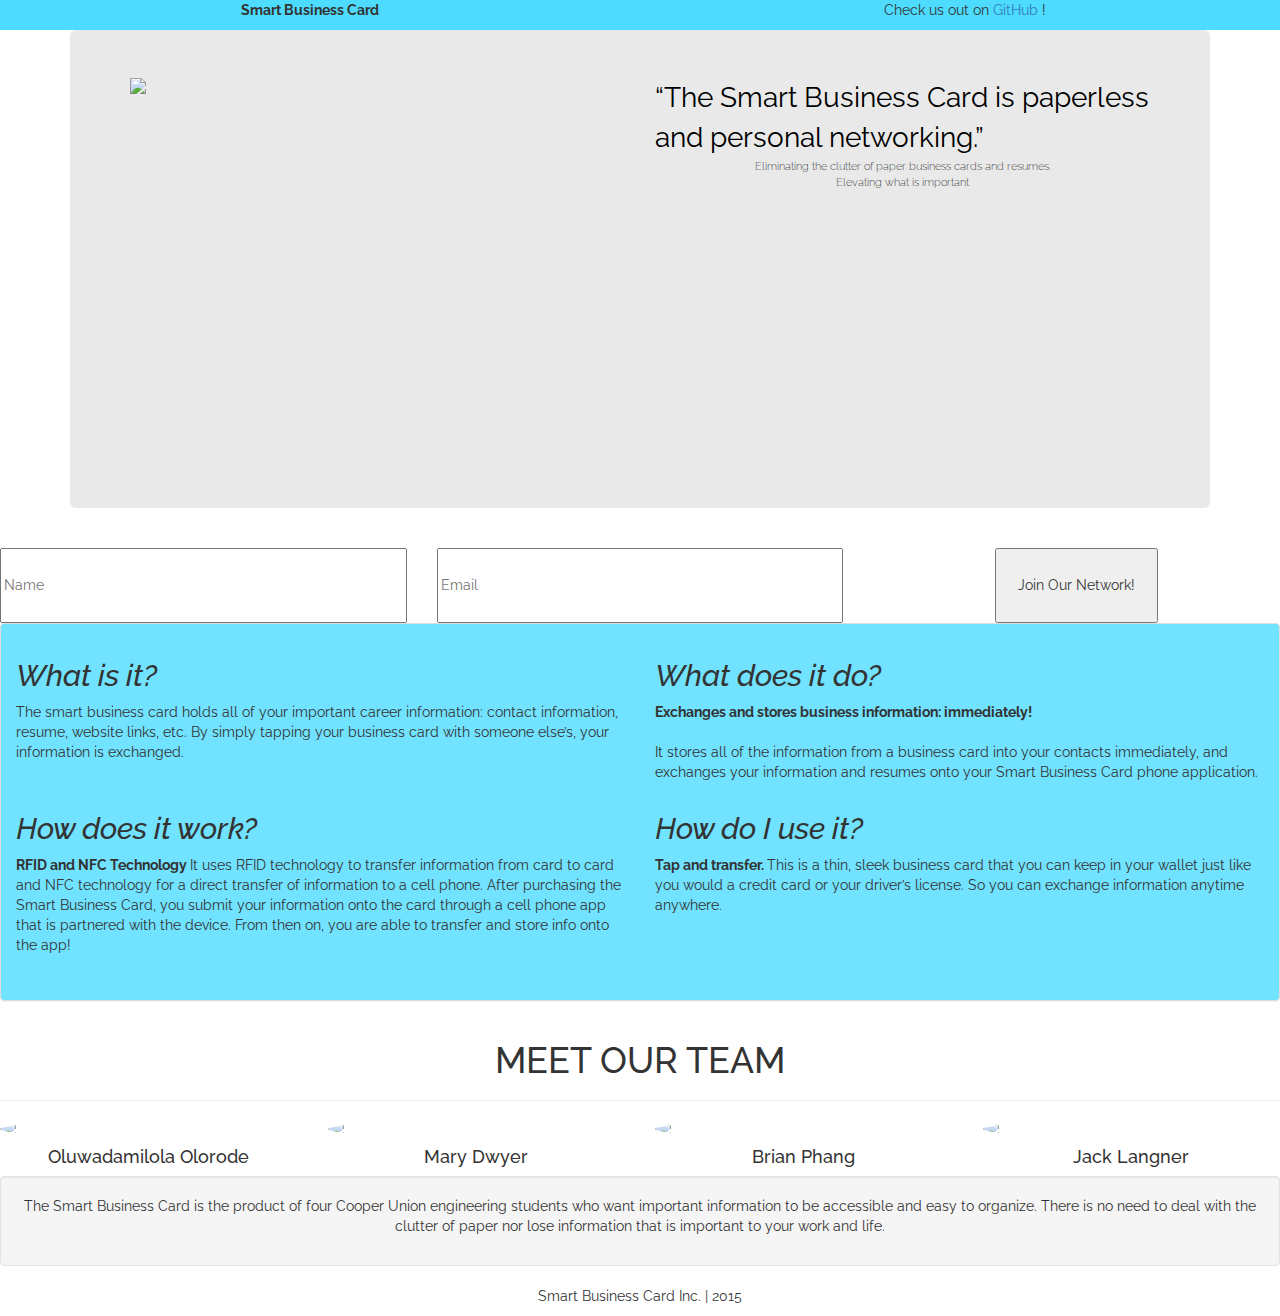
==== index.html @ 820a7de4 "Update index.html" ====
<html lang="en-US">
  <head>
    <meta charset="UTF-8">
    <meta name="author" content="Oluwadamilola Olorode">
    <meta name="viewport" content="width=device-width, initial-scale=1">
    <link href="http://maxcdn.bootstrapcdn.com/bootstrap/3.3.5/css/bootstrap.min.css" rel="stylesheet"/>
    <link href="style.css" rel="stylesheet" type="text/css" />
    <link href='https://fonts.googleapis.com/css?family=Raleway' rel='stylesheet' type='text/css'/>
    <script src="https://ajax.googleapis.com/ajax/libs/jquery/1.11.3/jquery.min.js"></script>
    <script src="//cdnjs.cloudflare.com/ajax/libs/headroom/0.7.0/headroom.js"></script>
    <script src="//cdnjs.cloudflare.com/ajax/libs/headroom/0.7.0/jQuery.headroom.js"></script>
    <script src="smartScript.js"></script>
    <title>Smart Business Card</title>
  </head>
  <body>
    <nav class="headroom">
      <div class="row">
        <div class="col-md-6">
          <ul class="list-unstyled list-inline">
            <li class="text-left">
              <strong>
                Smart Business Card
              </strong>
            </li>
          </ul>
        </div>
        <div class="col-md-6">
          <ul class="list-unstyled list-inline">
            <li class="text-right">Check us out on 
              <a href="https://github.com/TrainTracking/TrainTracked/tree/Smart-Business-Card" target="__blank">
                GitHub
              </a>!
            </li>
          </ul>
        </div>
      </div>
    </nav>
    <div class="container">
      <div class="jumbotron" style="color: black">
        <div class="row" id="first-glance">
          <div class="col-md-6">
            <img class="img-responsive" src="http://i.imgur.com/aGL38t3.jpg" />
          </div>
          <div class="col-md-6">
            <q style="font-size: 2em" class="text-center">The Smart Business Card is paperless and personal networking.</q>
            <p style="font-size: 0.8em" class="text-center">Eliminating the clutter of paper business cards and resumes. 
              <br/>Elevating what is important</p>
          </div>
        </div>
      </div>
    </div>
    <div class="row">
      <form action="https://getsimpleform.com/messages?form_api_token=d225b4805ba79821c24e5342421f777a" method="post">
        <ul class="list-unstyled">
          <div class="col-md-4">
            <li class="text-center">
              <input type='text' name='Name' placeholder="Name" class="input-element text-left" />
            </li>
          </div>
          <div class="col-md-4">
            <li class="text-center">
              <input type='text' name='Email' placeholder="Email" class="input-element text-left" />
            </li>
          </div>
          <div class="col-md-4">
            <li class="text-center">
              <input type='submit' value='Join Our Network!' id="button" />
            </li>
          </div>
        </ul>
      </form>
    </div>
    <div class="panel panel-default">
      <div class="panel-body">
        <div class="row">
          <div class="col-md-6">
            <h2>
              <em>
                What is it?
              </em>
            </h2>
            <p>
              The smart business card holds all of your important career information: 
              contact information, resume, website links, etc. 
              By simply tapping your business card with someone else’s, your information is exchanged.
            </p>
          </div>
          <div class="col-md-6">
            <h2>
              <em>
                What does it do?
              </em>
            </h2>
            <p>
              <b>
                Exchanges and stores business information: immediately!
                <br/>
                <br/>
              </b>
              It stores all of the information from a business card into your contacts immediately, 
              and exchanges your information and resumes onto your Smart Business Card phone application. 
            </p>
          </div>
        </div>
        <div class="row">
          <div class="col-md-6">
            <h2>
                <em>
                  How does it work?
                </em>
              </h2>
              <p>
                <b>
                  RFID and NFC Technology
                </b>
                It uses RFID technology to transfer information from card to card and NFC technology 
                for a direct transfer of information to a cell phone. 
                After purchasing the Smart Business Card, you submit your information 
                onto the card through a cell phone app that is partnered with the device. 
                From then on, you are able to transfer and store info onto the app!
                <br/>
                <br/>
              </p>
          </div>
          <div class="col-md-6">
            <h2>
              <em>
                How do I use it?
              </em>
            </h2>
            <p>
              <b>
                Tap and transfer.  
              </b>
              This is a thin, sleek business card that you can keep in your wallet 
              just like you would a credit card or your driver’s license. 
              So you can exchange information anytime anywhere.
              <br/>
              <br/>
            </p>
          </div>
        </div>
      </div>
    </div>
    <div class="page-header">
      <h1 class="text-center">
        MEET OUR TEAM
      </h1>
    </div>
    <div class="row">
      <div class="col-md-3">
        <img src="http://i.imgur.com/rRNECVo.jpg" class="img-circle img-responsive"/>
        <h4 class="text-center">
          Oluwadamilola Olorode
        </h4>
      </div>
      <div class="col-md-3">
        <img src="http://i.imgur.com/d4moob6.jpg" class="img-circle img-responsive"/>
        <h4 class="text-center">
          Mary Dwyer
        </h4>  
      </div>
      <div class="col-md-3">
        <img src="http://i.imgur.com/tUwuzEL.jpg" class="img-circle img-responsive"/>
        <h4 class="text-center">
          Brian Phang
        </h4>   
      </div>
      <div class="col-md-3">
        <img src="http://i.imgur.com/Q35PEyS.jpg" class="img-circle img-responsive"/>
        <h4 class="text-center">
          Jack Langner
        </h4>   
      </div>
    </div>
    <div class="well">
      <p class="text-center">
        The Smart Business Card is the product of four Cooper Union engineering students 
        who want important information to be accessible and easy to organize. 
        There is no need to deal with the clutter of paper nor lose information that is important to your work and life. 
      </p>
    </div>
    <footer>
      <p class="text-center">
        Smart Business Card Inc. | 2015
      </p>
    </footer>
  </body>
</html>
---- style.css ----
* {
  font-family: 'Raleway', sans-serif;
}

nav {
  background-color: #4DDBFF;
  text-align: center;
}

a {
  text-decoration: none;
}

a:hover {
  font-size: 110%;
  text-decoration: none;
}

a:visited {
  color: black;
  text-decoration: none;
}

body {
  background-color: #FFF;
  background-size: cover;
}

.jumbotron q {
  text-align: center;
}

#button {
  position: relative;
  height: 8.333333333333333%;
  width: 40%;  
}

#first-glance {
  padding-bottom: 25%;
}

.input-element {
  position: relative;
  height: 8.333333333333333%;
  width: 100%;
}

.jumbotron {
  background-color: rgba(228 , 228 , 228 , 0.8);
}

.panel {
  background-color: rgba(77 , 219 , 255 , 0.8);
}

.headroom {
  transition: transform 200ms linear;
}

.headroom--pinned {
  transform: translateY(0%);
}

.headroom--unpinned {
  transform: translateY(-100%);
}
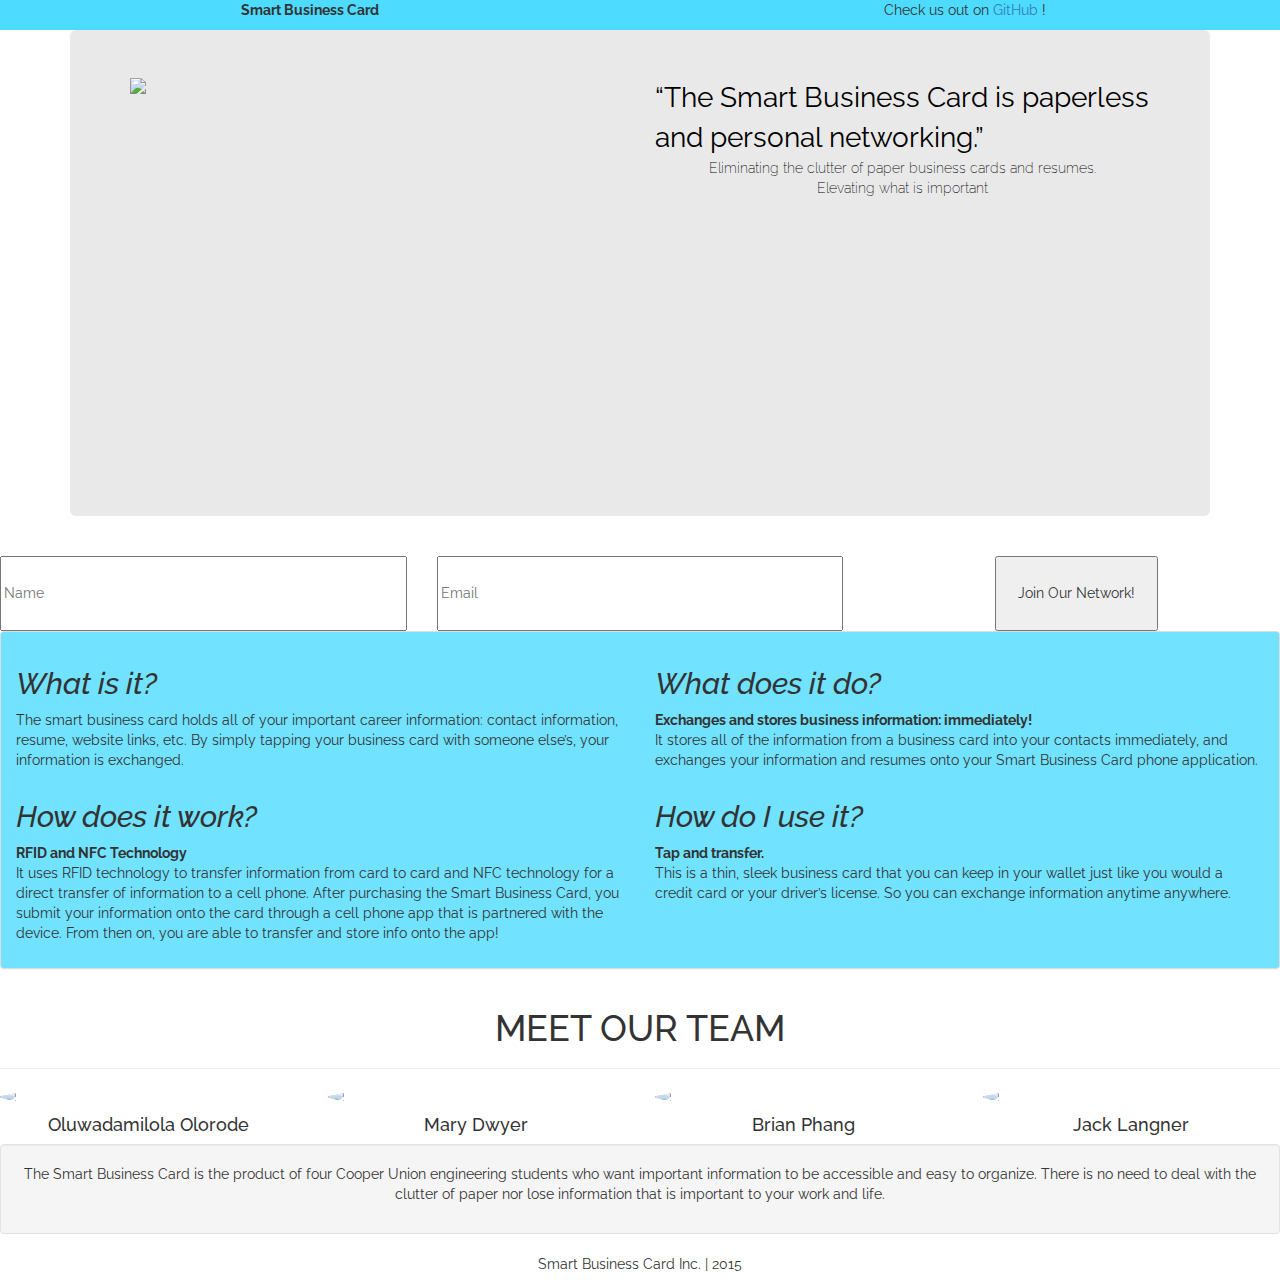
==== commit e1380cd6: "Update index.html" ====
--- a/index.html
+++ b/index.html
@@ -43,7 +43,7 @@
           </div>
           <div class="col-md-6">
             <q style="font-size: 2em" class="text-center">The Smart Business Card is paperless and personal networking.</q>
-            <p style="font-size: 0.8em" class="text-center">Eliminating the clutter of paper business cards and resumes. 
+            <p style="font-size: 1em" class="text-center">Eliminating the clutter of paper business cards and resumes. 
               <br/>Elevating what is important</p>
           </div>
         </div>
@@ -95,7 +95,6 @@
               <b>
                 Exchanges and stores business information: immediately!
                 <br/>
-                <br/>
               </b>
               It stores all of the information from a business card into your contacts immediately, 
               and exchanges your information and resumes onto your Smart Business Card phone application. 
@@ -112,14 +111,13 @@
               <p>
                 <b>
                   RFID and NFC Technology
+                  <br/>
                 </b>
                 It uses RFID technology to transfer information from card to card and NFC technology 
                 for a direct transfer of information to a cell phone. 
                 After purchasing the Smart Business Card, you submit your information 
                 onto the card through a cell phone app that is partnered with the device. 
                 From then on, you are able to transfer and store info onto the app!
-                <br/>
-                <br/>
               </p>
           </div>
           <div class="col-md-6">
@@ -130,13 +128,12 @@
             </h2>
             <p>
               <b>
-                Tap and transfer.  
+                Tap and transfer.
+                <br/>
               </b>
               This is a thin, sleek business card that you can keep in your wallet 
               just like you would a credit card or your driver’s license. 
               So you can exchange information anytime anywhere.
-              <br/>
-              <br/>
             </p>
           </div>
         </div>
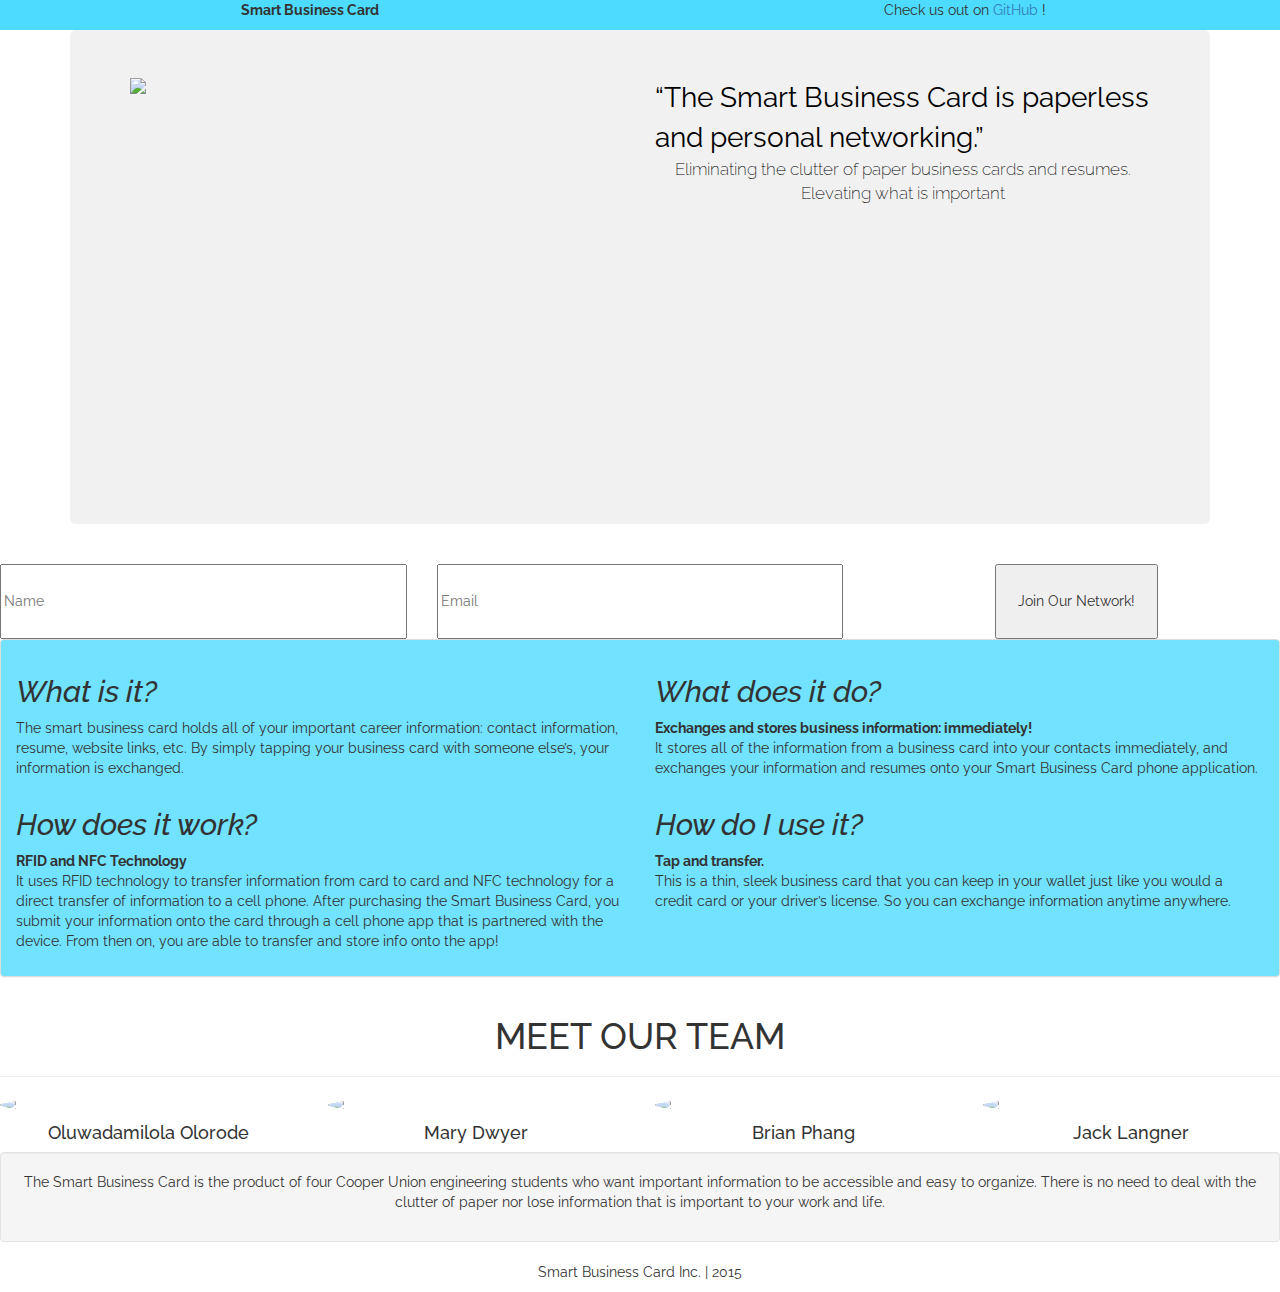
==== commit 1614a374: "Update index.html" ====
--- a/index.html
+++ b/index.html
@@ -43,7 +43,7 @@
           </div>
           <div class="col-md-6">
             <q style="font-size: 2em" class="text-center">The Smart Business Card is paperless and personal networking.</q>
-            <p style="font-size: 1em" class="text-center">Eliminating the clutter of paper business cards and resumes. 
+            <p style="font-size: 1.2em" class="text-center">Eliminating the clutter of paper business cards and resumes. 
               <br/>Elevating what is important</p>
           </div>
         </div>
--- a/style.css
+++ b/style.css
@@ -46,8 +46,13 @@
   width: 100%;
 }
 
+.container {
+  background: url("https://static.pexels.com/photos/1998/sea-landscape-mountains-nature.jpg") no-repeat center center fixed; 
+  background-size: cover;  
+}
+
 .jumbotron {
-  background-color: rgba(228 , 228 , 228 , 0.8);
+  background-color: rgba(228 , 228 , 228 , 0.5);
 }
 
 .panel {
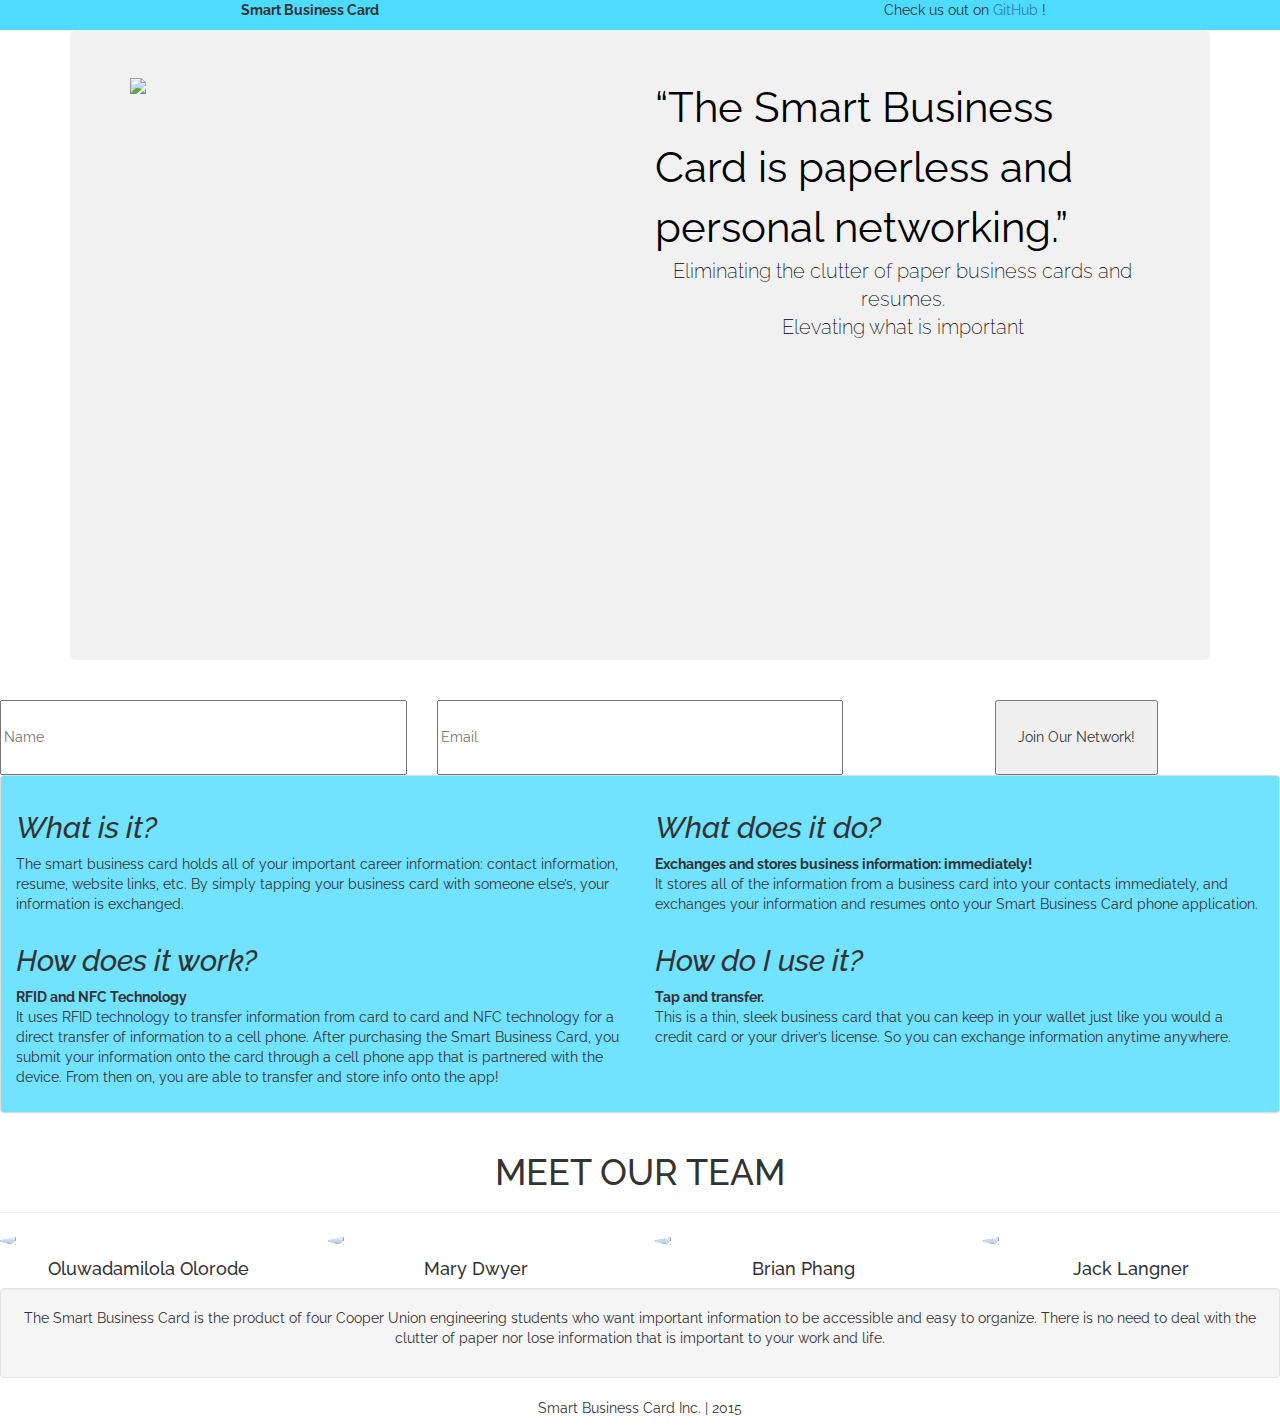
==== commit c0f38fa5: "Update index.html" ====
--- a/index.html
+++ b/index.html
@@ -42,8 +42,8 @@
             <img class="img-responsive" src="http://i.imgur.com/aGL38t3.jpg" />
           </div>
           <div class="col-md-6">
-            <q style="font-size: 2em" class="text-center">The Smart Business Card is paperless and personal networking.</q>
-            <p style="font-size: 1.2em" class="text-center">Eliminating the clutter of paper business cards and resumes. 
+            <q style="font-size: 3em" class="text-center">The Smart Business Card is paperless and personal networking.</q>
+            <p style="font-size: 1.4em" class="text-center">Eliminating the clutter of paper business cards and resumes. 
               <br/>Elevating what is important</p>
           </div>
         </div>
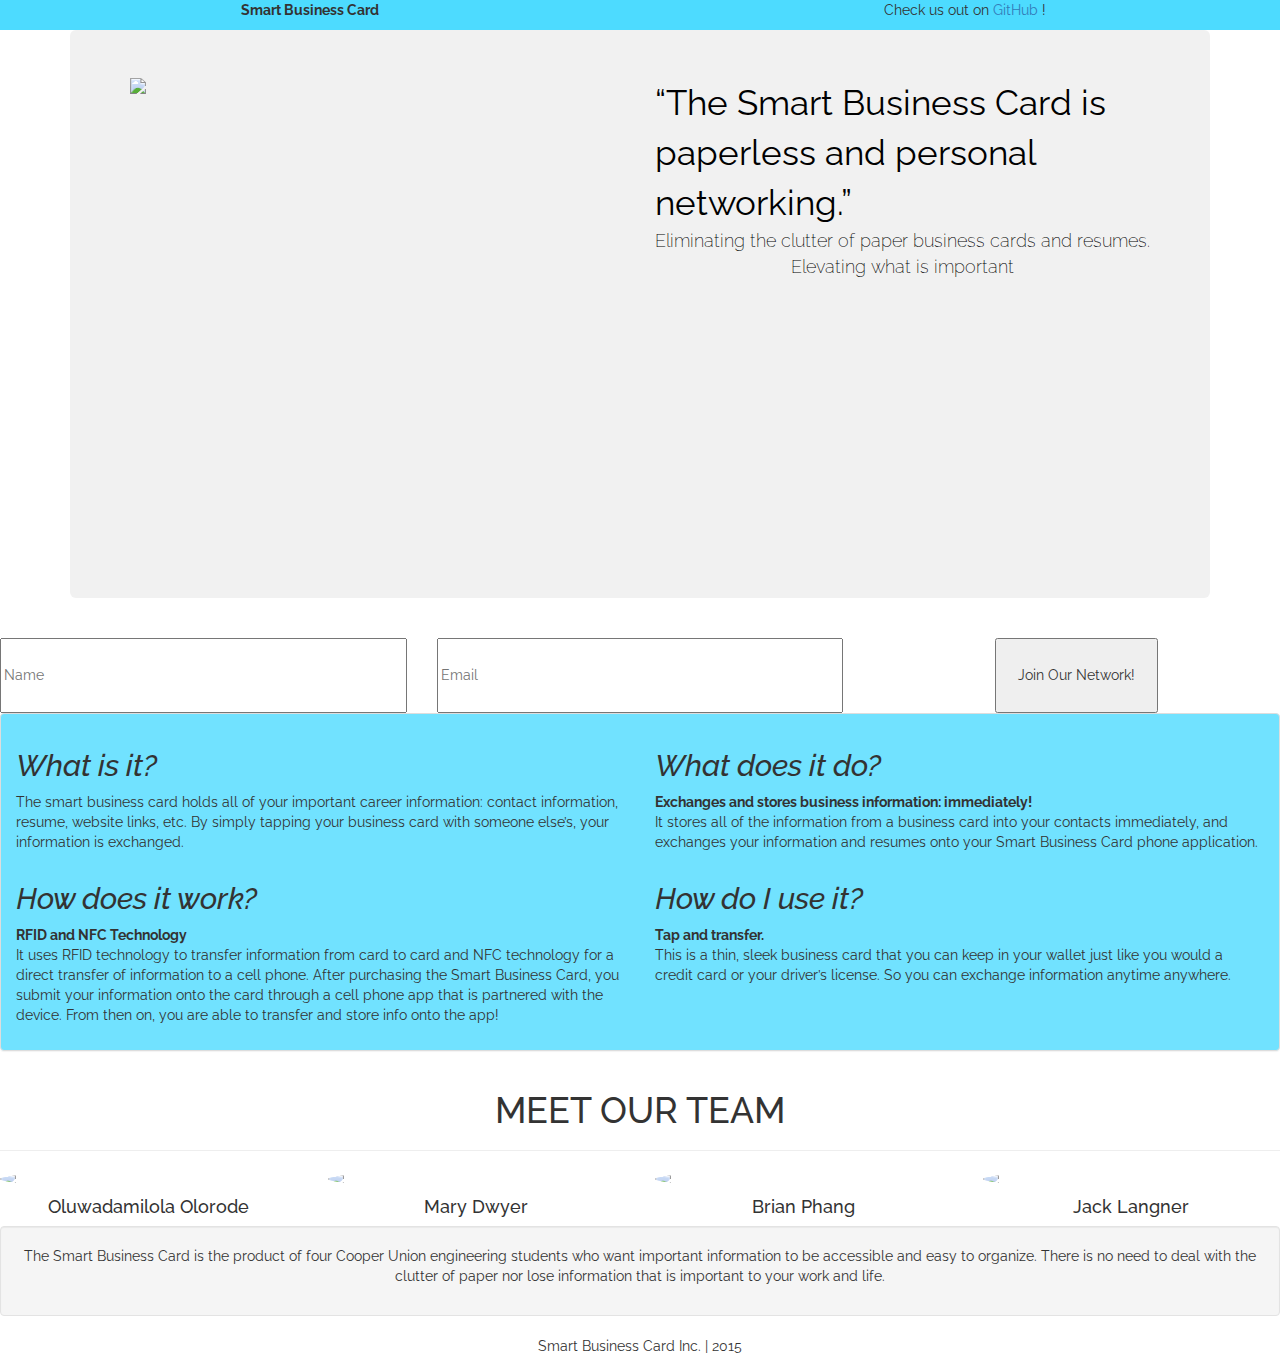
==== commit 8ac384a4: "Update index.html" ====
--- a/index.html
+++ b/index.html
@@ -42,8 +42,8 @@
             <img class="img-responsive" src="http://i.imgur.com/aGL38t3.jpg" />
           </div>
           <div class="col-md-6">
-            <q style="font-size: 3em" class="text-center">The Smart Business Card is paperless and personal networking.</q>
-            <p style="font-size: 1.4em" class="text-center">Eliminating the clutter of paper business cards and resumes. 
+            <q style="font-size: 2.5em" class="text-center">The Smart Business Card is paperless and personal networking.</q>
+            <p style="font-size: 1.3em" class="text-center">Eliminating the clutter of paper business cards and resumes. 
               <br/>Elevating what is important</p>
           </div>
         </div>
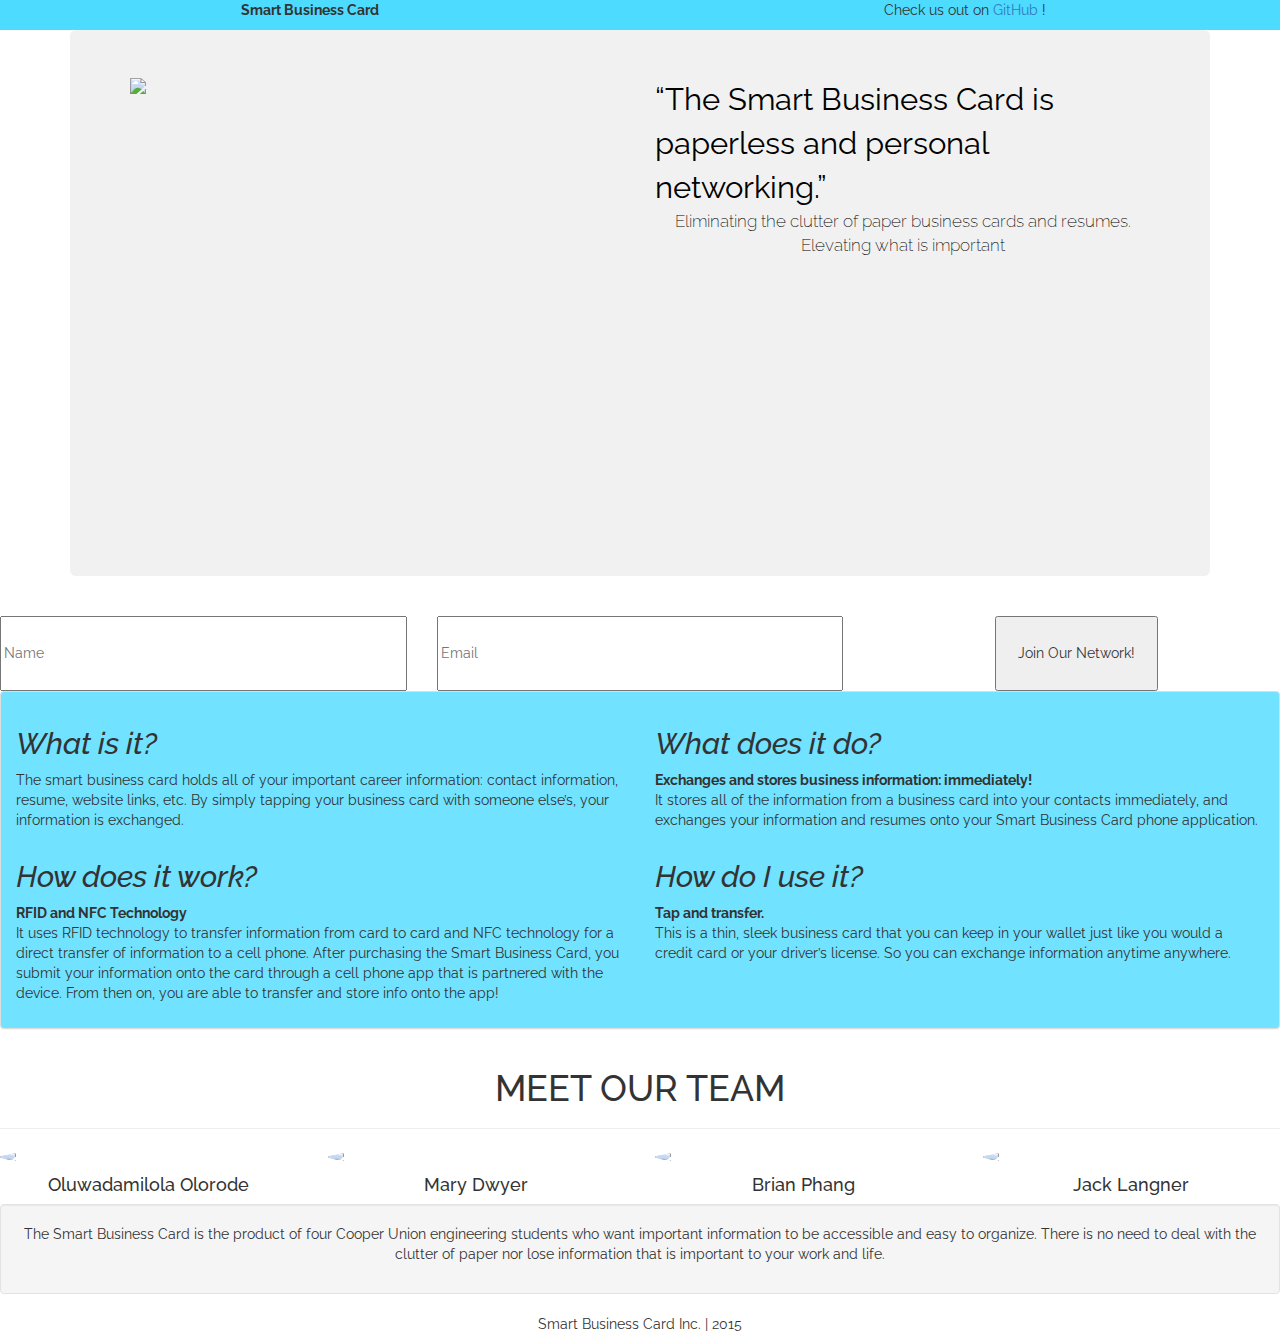
==== commit 6bac035d: "Update index.html" ====
--- a/index.html
+++ b/index.html
@@ -42,8 +42,8 @@
             <img class="img-responsive" src="http://i.imgur.com/aGL38t3.jpg" />
           </div>
           <div class="col-md-6">
-            <q style="font-size: 2.5em" class="text-center">The Smart Business Card is paperless and personal networking.</q>
-            <p style="font-size: 1.3em" class="text-center">Eliminating the clutter of paper business cards and resumes. 
+            <q style="font-size: 2.2em" class="text-center">The Smart Business Card is paperless and personal networking.</q>
+            <p style="font-size: 1.2em" class="text-center">Eliminating the clutter of paper business cards and resumes. 
               <br/>Elevating what is important</p>
           </div>
         </div>
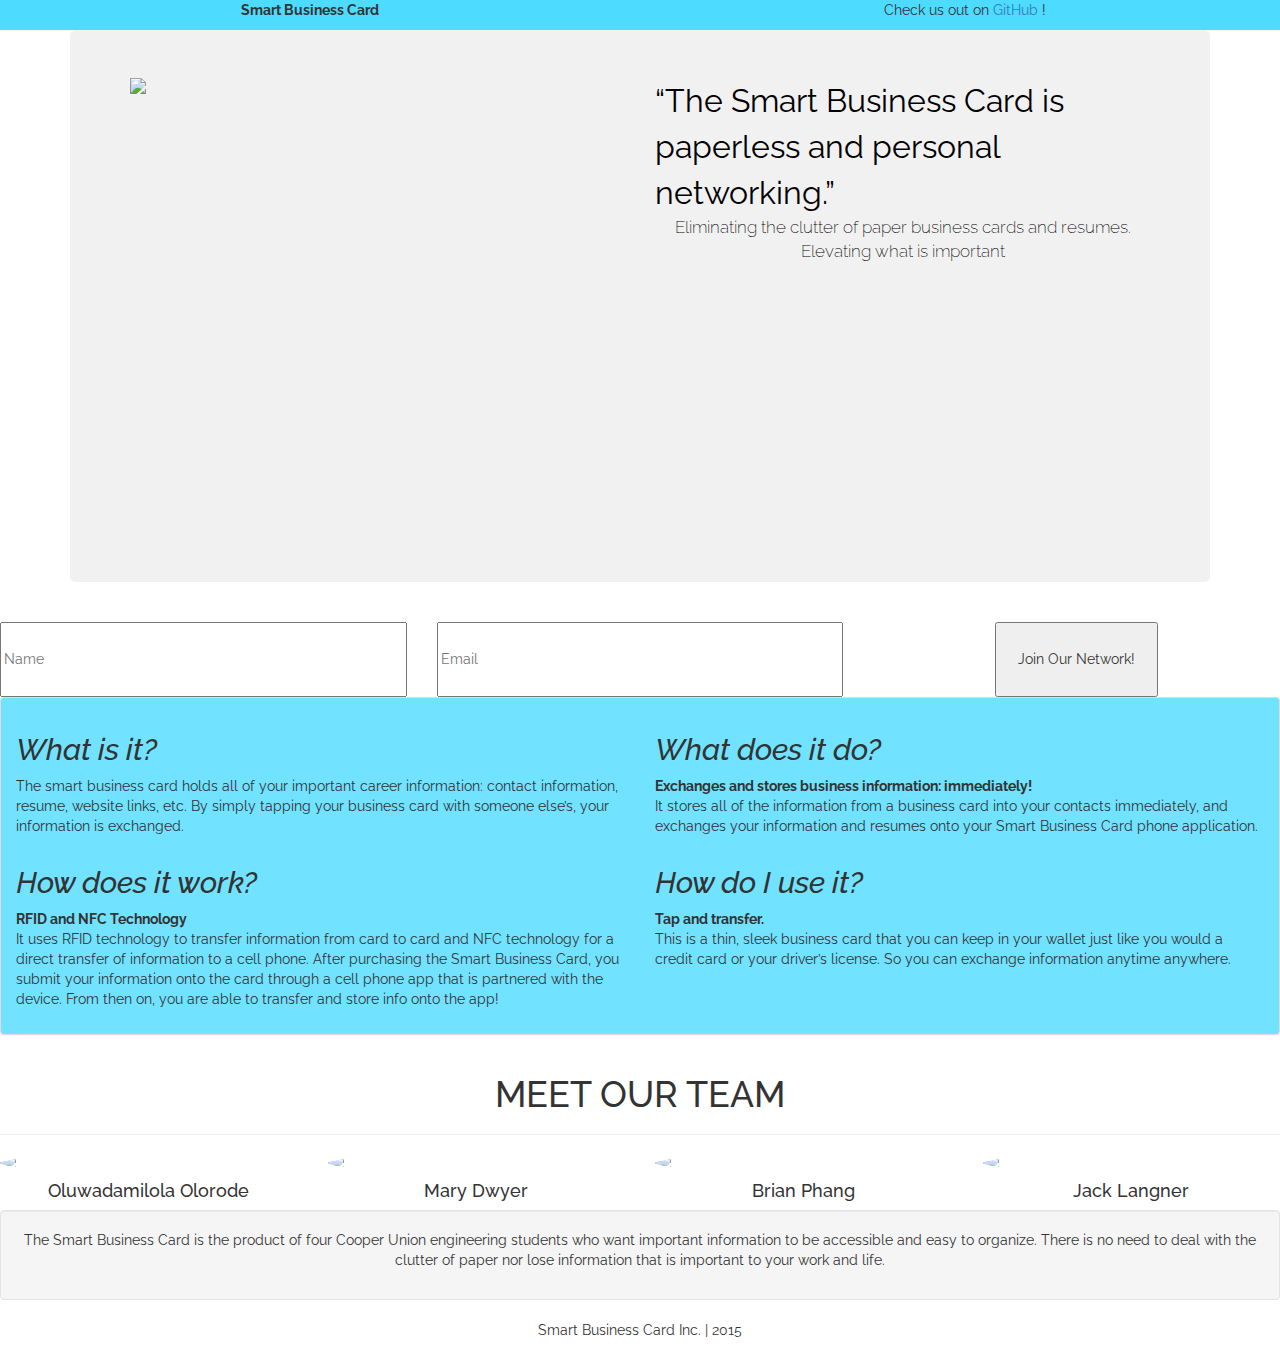
==== commit f5d14072: "Update index.html" ====
--- a/index.html
+++ b/index.html
@@ -42,7 +42,7 @@
             <img class="img-responsive" src="http://i.imgur.com/aGL38t3.jpg" />
           </div>
           <div class="col-md-6">
-            <q style="font-size: 2.2em" class="text-center">The Smart Business Card is paperless and personal networking.</q>
+            <q style="font-size: 2.3em" class="text-center">The Smart Business Card is paperless and personal networking.</q>
             <p style="font-size: 1.2em" class="text-center">Eliminating the clutter of paper business cards and resumes. 
               <br/>Elevating what is important</p>
           </div>
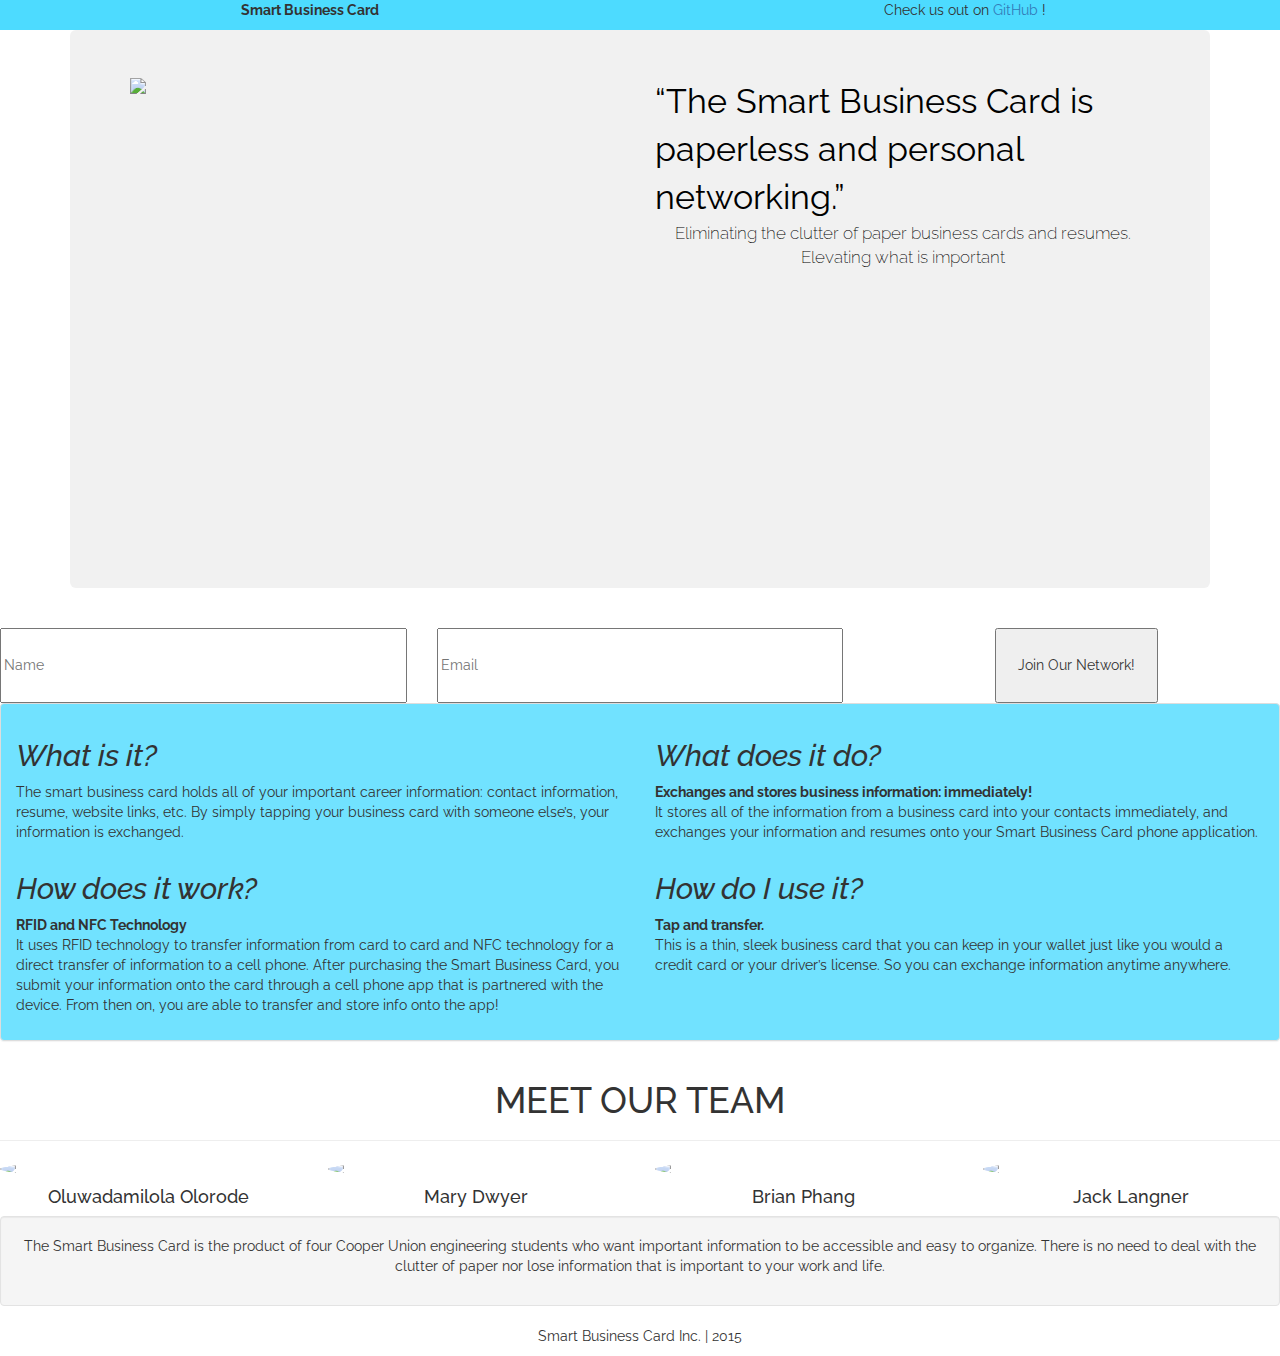
==== commit a09359c0: "Update index.html" ====
--- a/index.html
+++ b/index.html
@@ -42,7 +42,7 @@
             <img class="img-responsive" src="http://i.imgur.com/aGL38t3.jpg" />
           </div>
           <div class="col-md-6">
-            <q style="font-size: 2.3em" class="text-center">The Smart Business Card is paperless and personal networking.</q>
+            <q style="font-size: 2.4em" class="text-center">The Smart Business Card is paperless and personal networking.</q>
             <p style="font-size: 1.2em" class="text-center">Eliminating the clutter of paper business cards and resumes. 
               <br/>Elevating what is important</p>
           </div>
